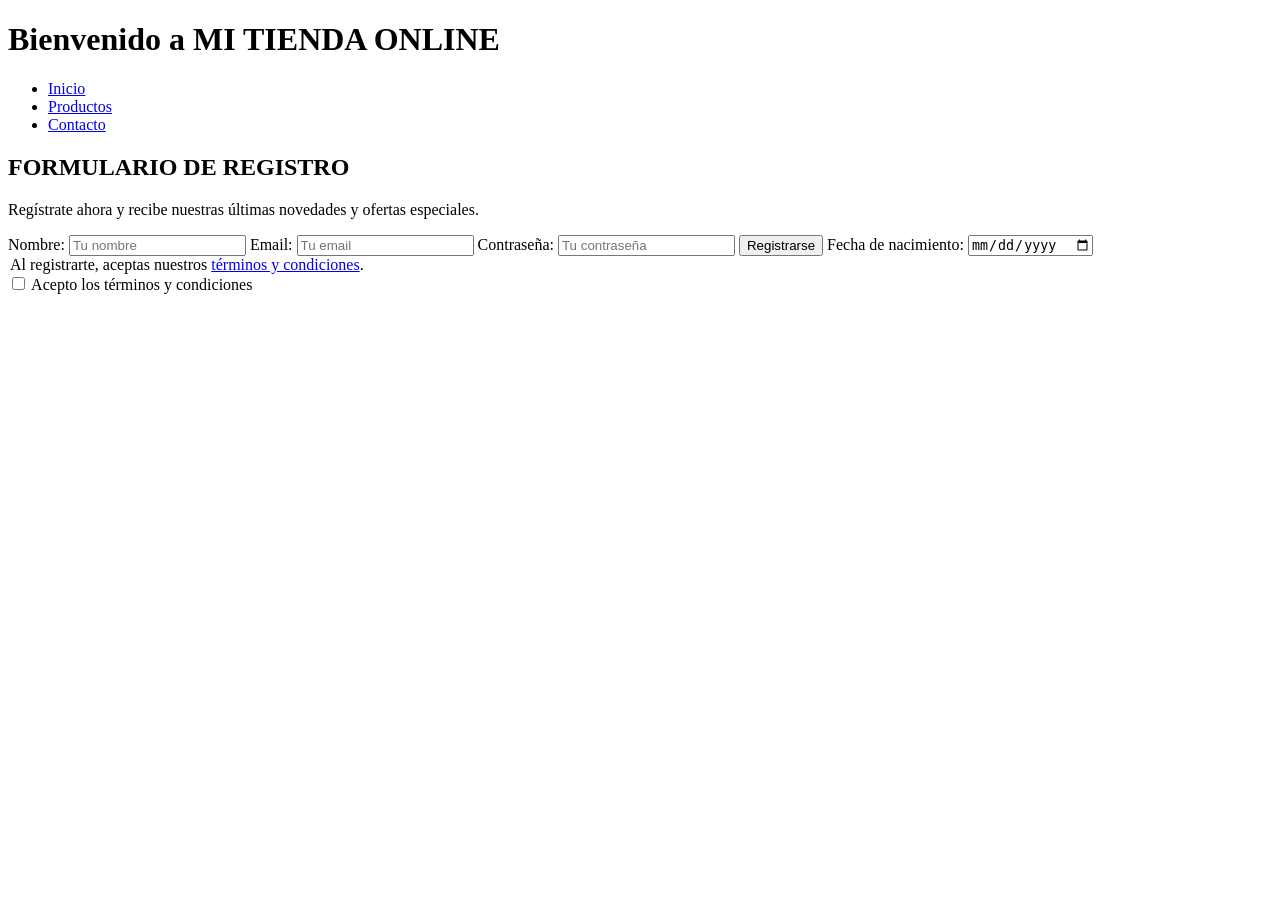
==== Tarea4/index.html @ b2f0c093 "tarea 3 tarea 3" ====
<!DOCTYPE html>
<html lang="en">
<head>
    <meta charset="UTF-8">
    <meta name="viewport" content="width=device-width, initial-scale=1.0">
    <title>MI TIENDA</title>
</head>
<body>
<h1>Bienvenido a MI TIENDA ONLINE</h1>
<nav>
    <ul>
        <li><a href="index.html">Inicio</a></li>
        <li><a href="productos.html">Productos</a></li>
        <li><a href="contacto.html">Contacto</a></li>

    </ul>
</nav>
<header>
    <main></main>
    <section>
        <h2>FORMULARIO DE REGISTRO</h2>
        <p>Regístrate ahora y recibe nuestras últimas novedades y ofertas especiales.</p>
        <form action="registro.html" method="post">
            <label for="nombre">Nombre:</label>
            <input type="text" id="nombre" name="nombre" placeholder="Tu nombre" required>
            <label for="email">Email:</label>
            <input type="email" id="email" name="email" placeholder="Tu email" required>
            <label for="password">Contraseña:</label>
            <input type="password" id="password" name="password" placeholder="Tu contraseña" required>
            <button type="submit">Registrarse</button>
            <label for="fecha_nacimiento">Fecha de nacimiento:</label>
            <input type="date" id="fecha_nacimiento" name="fecha_nacimiento" required>
            <legend>Al registrarte, aceptas nuestros <a href="terminos.html">términos y condiciones</a>.</legend>
            <label for="terminos">
                <input type="checkbox" id="terminos" name="terminos" required>
                Acepto los términos y condiciones
            </label>
        </form>
    </section>
   
</html>
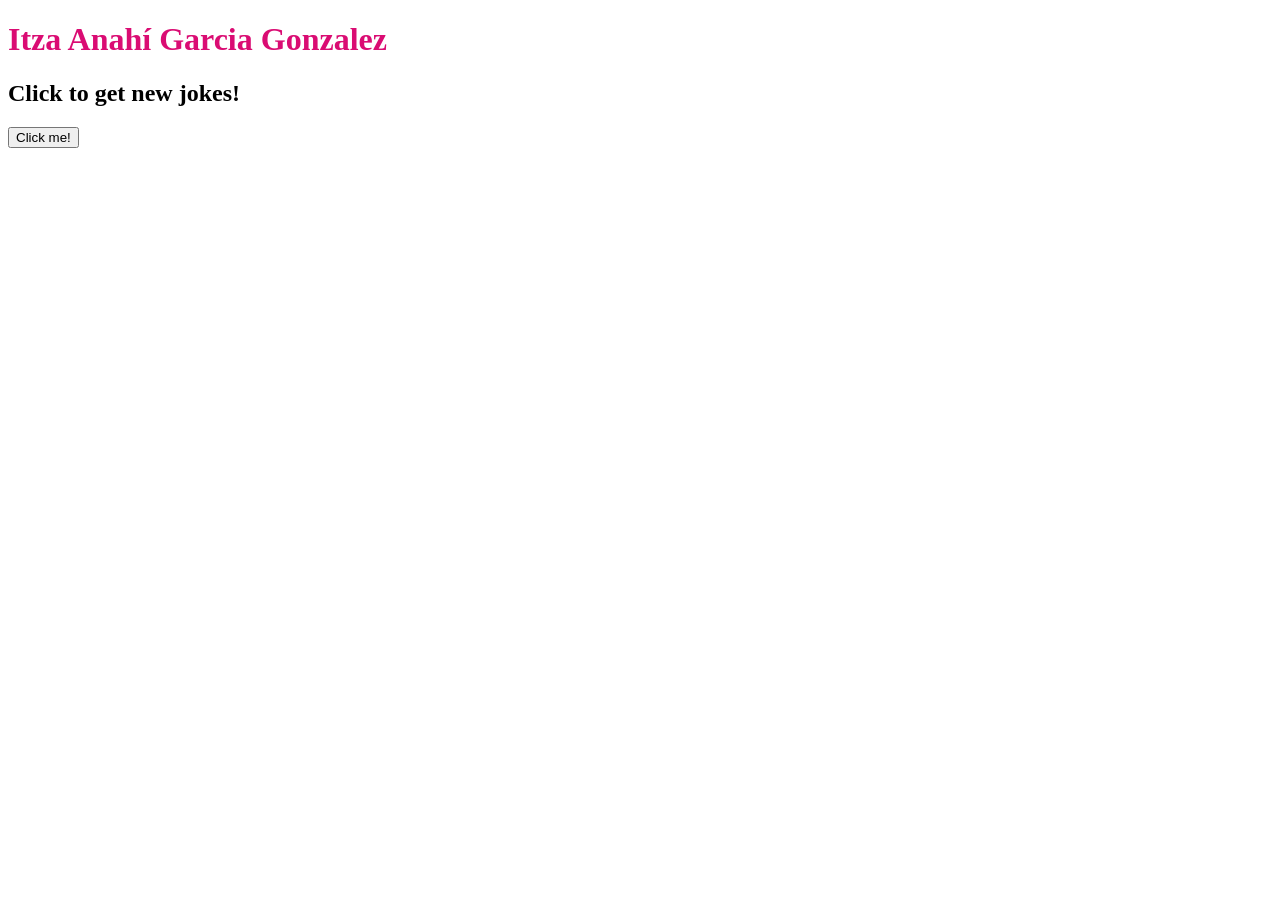
==== commit fa83f107: "fix2 lower case" ====
--- a/Tarea4/index.html
+++ b/Tarea4/index.html
@@ -1,41 +1,17 @@
-<!DOCTYPE html>
+<!doctype html>
 <html lang="en">
-<head>
-    <meta charset="UTF-8">
-    <meta name="viewport" content="width=device-width, initial-scale=1.0">
-    <title>MI TIENDA</title>
-</head>
-<body>
-<h1>Bienvenido a MI TIENDA ONLINE</h1>
-<nav>
-    <ul>
-        <li><a href="index.html">Inicio</a></li>
-        <li><a href="productos.html">Productos</a></li>
-        <li><a href="contacto.html">Contacto</a></li>
+  <head>
+    <meta charset="UTF-8" />
+    <meta name="viewport" content="width=device-width, initial-scale=1.0" />
+    <title>Github</title>
+    <link rel="stylesheet" href="style.css" />
+    <script src="app.js" defer></script>
+  </head>
 
-    </ul>
-</nav>
-<header>
-    <main></main>
-    <section>
-        <h2>FORMULARIO DE REGISTRO</h2>
-        <p>Regístrate ahora y recibe nuestras últimas novedades y ofertas especiales.</p>
-        <form action="registro.html" method="post">
-            <label for="nombre">Nombre:</label>
-            <input type="text" id="nombre" name="nombre" placeholder="Tu nombre" required>
-            <label for="email">Email:</label>
-            <input type="email" id="email" name="email" placeholder="Tu email" required>
-            <label for="password">Contraseña:</label>
-            <input type="password" id="password" name="password" placeholder="Tu contraseña" required>
-            <button type="submit">Registrarse</button>
-            <label for="fecha_nacimiento">Fecha de nacimiento:</label>
-            <input type="date" id="fecha_nacimiento" name="fecha_nacimiento" required>
-            <legend>Al registrarte, aceptas nuestros <a href="terminos.html">términos y condiciones</a>.</legend>
-            <label for="terminos">
-                <input type="checkbox" id="terminos" name="terminos" required>
-                Acepto los términos y condiciones
-            </label>
-        </form>
-    </section>
-   
+  <body>
+    <h1>Itza Anahí Garcia Gonzalez</h1>
+    <h2>Click to get new jokes!</h2>
+    <button>Click me!</button>
+    <ul id="jokes"></ul>
+  </body>
 </html>
--- a/Tarea4/style.css
+++ b/Tarea4/style.css
@@ -0,0 +1,3 @@
+h1{
+    color: rgb(218, 12, 115);
+}
